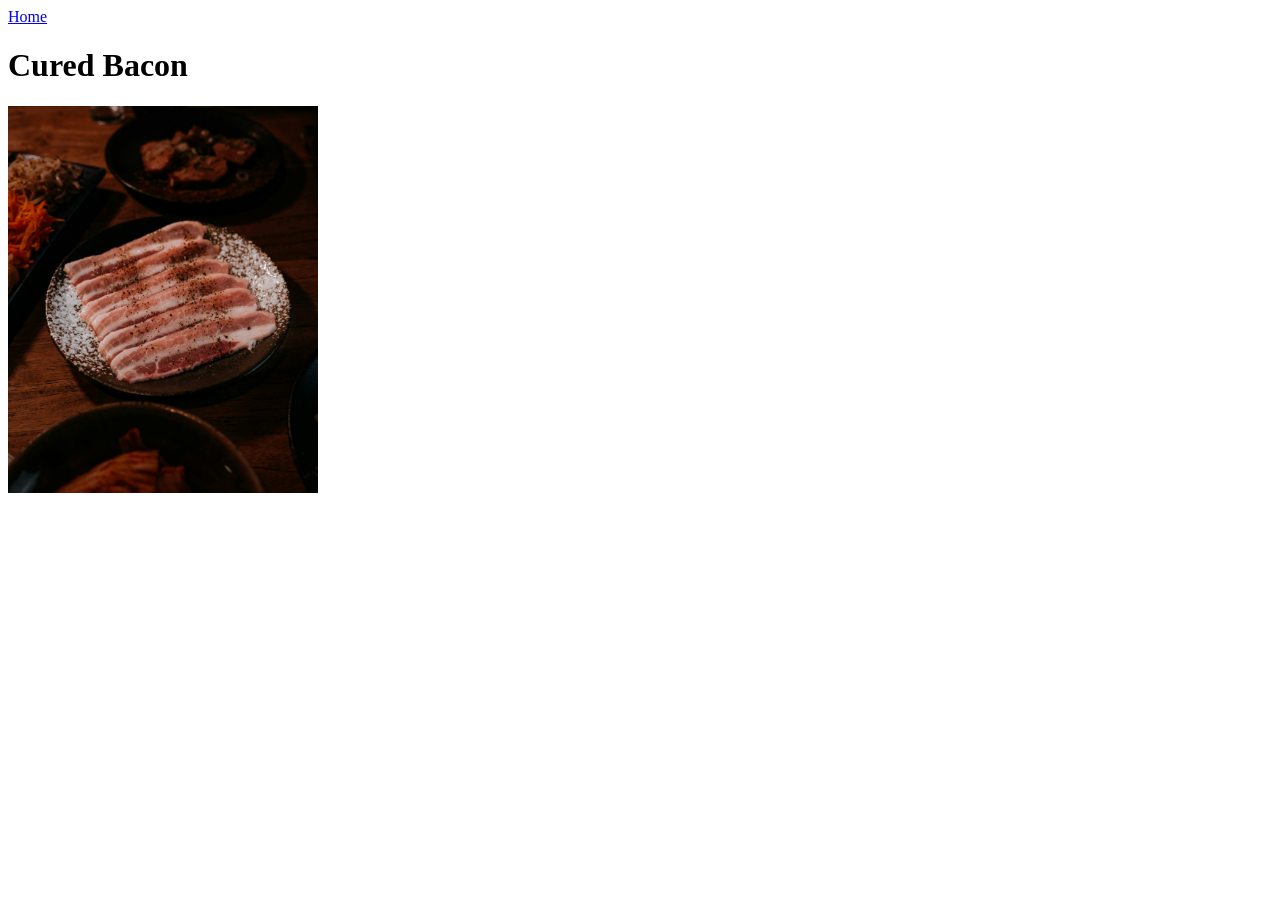
==== recipes/bacon.html @ be2b09be "Added 2 more recipe pages and images Started 2 more recipes, with images, edited bbq chicken recipe" ====
<!DOCTYPE html>
<html lang="en">
<head>
    <meta charset="UTF-8">
    <meta name="viewport" content="width=device-width, initial-scale=1.0">
    <title>Cured Bacon</title>
</head>
<body>
    <a href="../index.html">Home</a>
    <h1>Cured Bacon</h1>
        <img src="../images/ari-kurniawan-hrkEJHZpUMs-unsplash.jpg" alt="sliced smoked pork belly" width="310">
</body>
</html>
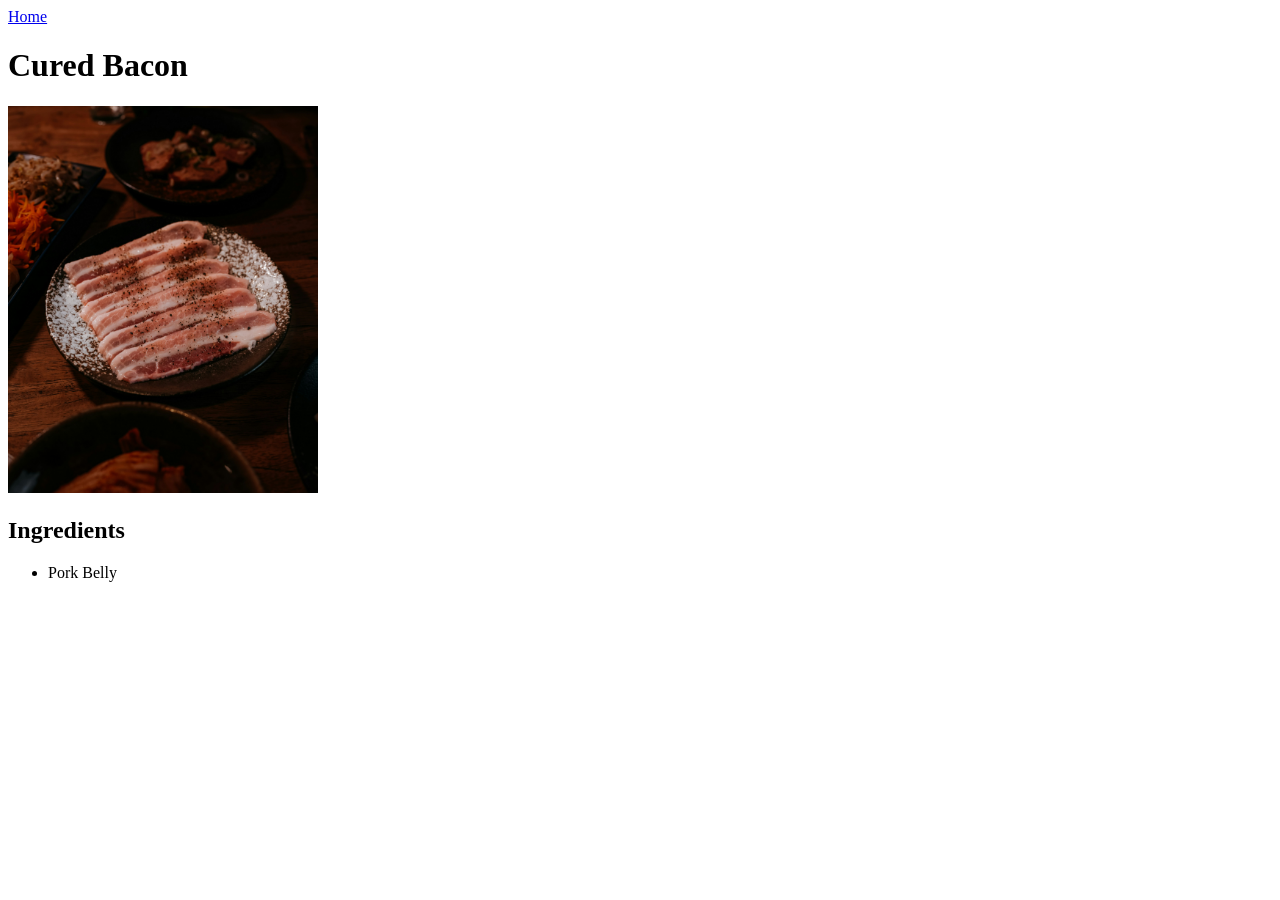
==== commit eed3ceba: "spell check spelling errors in bacon recipe" ====
--- a/recipes/bacon.html
+++ b/recipes/bacon.html
@@ -9,5 +9,10 @@
     <a href="../index.html">Home</a>
     <h1>Cured Bacon</h1>
         <img src="../images/ari-kurniawan-hrkEJHZpUMs-unsplash.jpg" alt="sliced smoked pork belly" width="310">
+
+    <h2>Ingredients</h2>
+        <ul>
+            <li>Pork Belly</li>
+        </ul>
 </body>
 </html>
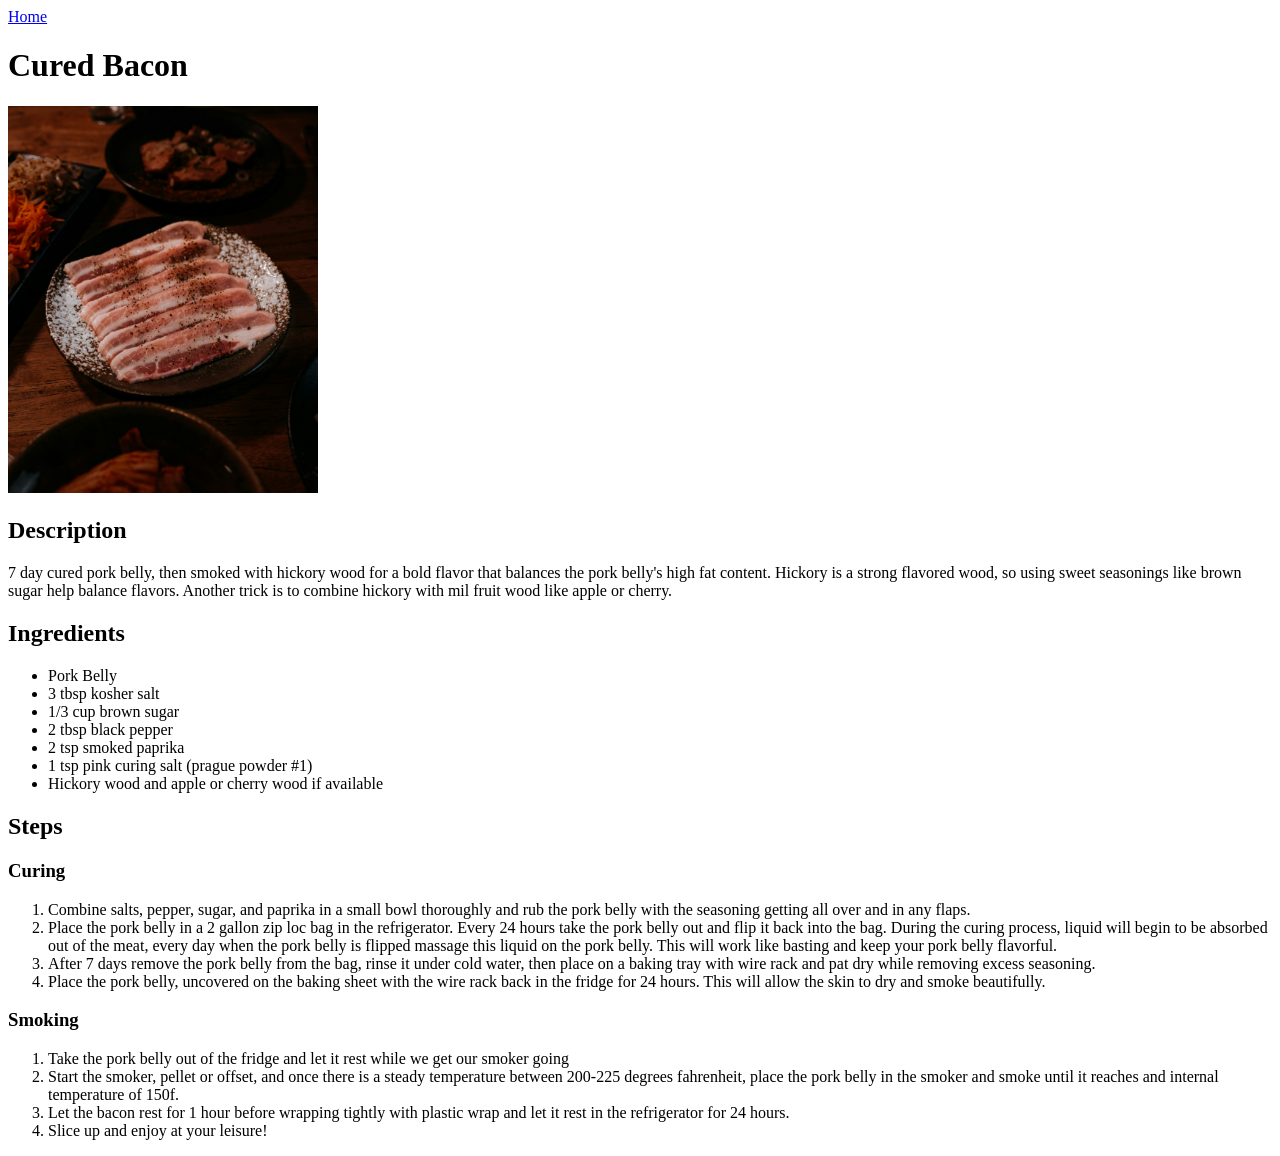
==== commit 3871b2b2: "finished bacon recipe added all content necessary for bacon recipe" ====
--- a/recipes/bacon.html
+++ b/recipes/bacon.html
@@ -9,10 +9,33 @@
     <a href="../index.html">Home</a>
     <h1>Cured Bacon</h1>
         <img src="../images/ari-kurniawan-hrkEJHZpUMs-unsplash.jpg" alt="sliced smoked pork belly" width="310">
+    <h2>Description</h2>
+        <p>7 day cured pork belly, then smoked with hickory wood for a bold flavor that balances the pork belly's high fat content. Hickory is a strong flavored wood, so using sweet seasonings like brown sugar help balance flavors. Another trick is to combine hickory with mil fruit wood like apple or cherry.</p>
 
     <h2>Ingredients</h2>
         <ul>
             <li>Pork Belly</li>
+            <li>3 tbsp kosher salt</li>
+            <li>1/3 cup brown sugar</li>
+            <li>2 tbsp black pepper</li>
+            <li>2 tsp smoked paprika</li>
+            <li>1 tsp pink curing salt (prague powder #1)</li>
+            <li>Hickory wood and apple or cherry wood if available</li>
         </ul>
+    <h2>Steps</h2>
+        <h3>Curing</h3>
+            <ol>
+                <li>Combine salts, pepper, sugar, and paprika in a small bowl thoroughly and rub the pork belly with the seasoning getting all over and in any flaps.</li>
+                <li>Place the pork belly in a 2 gallon zip loc bag in the refrigerator. Every 24 hours take the pork belly out and flip it back into the bag. During the curing process, liquid will begin to be absorbed out of the meat, every day when the pork belly is flipped massage this liquid on the pork belly. This will work like basting and keep your pork belly flavorful.</li>
+                <li>After 7 days remove the pork belly from the bag, rinse it under cold water, then place on a baking tray with wire rack and pat dry while removing excess seasoning.</li>
+                <li>Place the pork belly, uncovered on the baking sheet with the wire rack back in the fridge for 24 hours. This will allow the skin to dry and smoke beautifully.</li>
+            </ol>
+        <h3>Smoking</h3>
+            <ol>
+                <li>Take the pork belly out of the fridge and let it rest while we get our smoker going</li>
+                <li>Start the smoker, pellet or offset, and once there is a steady temperature between 200-225 degrees fahrenheit, place the pork belly in the smoker and smoke until it reaches and internal temperature of 150f.</li>
+                <li>Let the bacon rest for 1 hour before wrapping tightly with plastic wrap and let it rest in the refrigerator for 24 hours.</li>
+                <li>Slice up and enjoy at your leisure!</li>
+            </ol>
 </body>
 </html>
